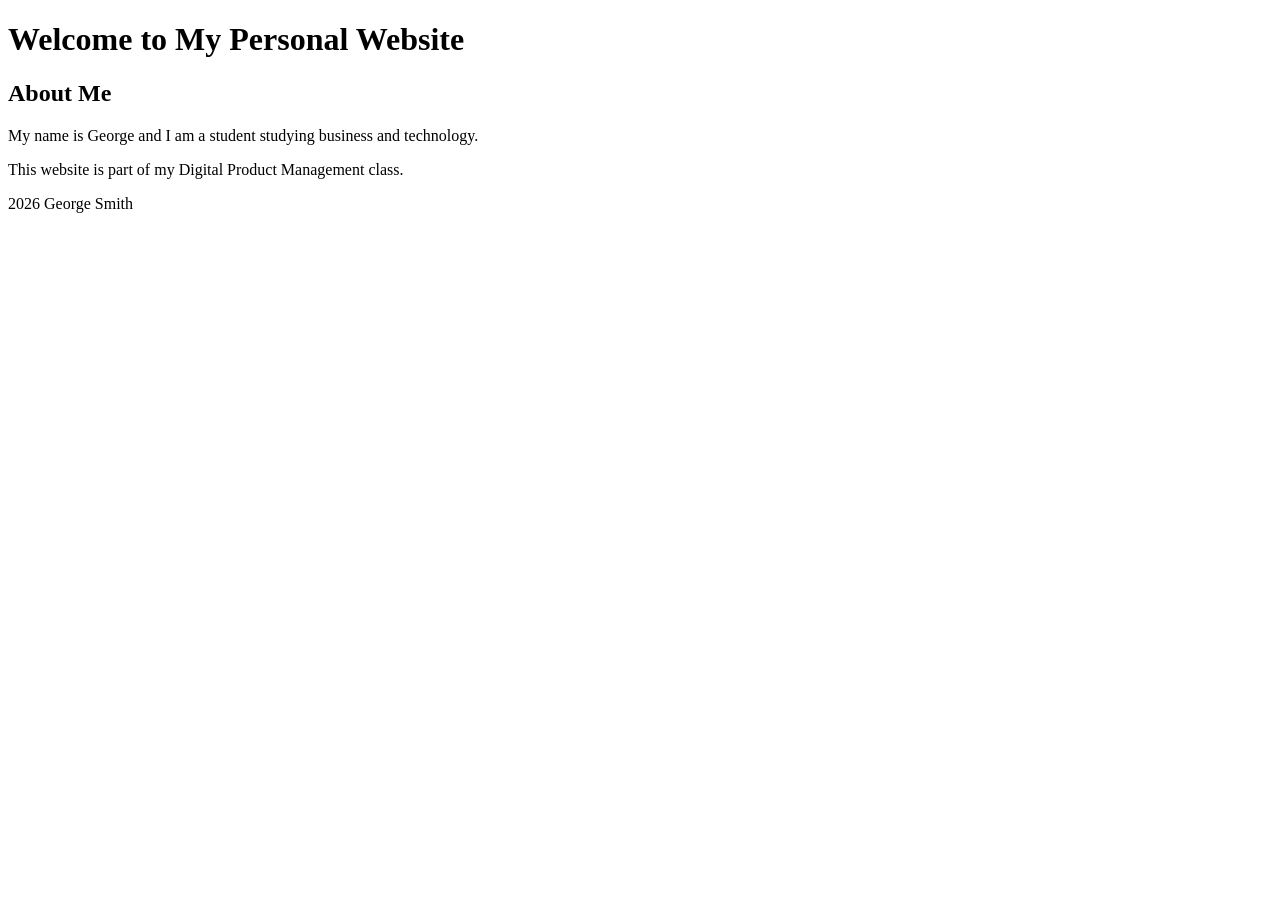
==== geosmith-website/index.html @ d1879ca6 "Added index.html basic structure" ====
<!DOCTYPE html>
<html lang="en">

<head>
<meta charset="UTF-8">
<title>George's Personal Website</title>
<link rel="stylesheet" href="style/stylesheet.css">
</head>

<body>

<header>
<h1>Welcome to My Personal Website</h1>
</header>

<main>

<h2>About Me</h2>

<p>My name is George and I am a student studying business and technology.</p>

<p>This website is part of my Digital Product Management class.</p>

</main>

<footer>
<p>2026 George Smith</p>
</footer>

</body>

</html>
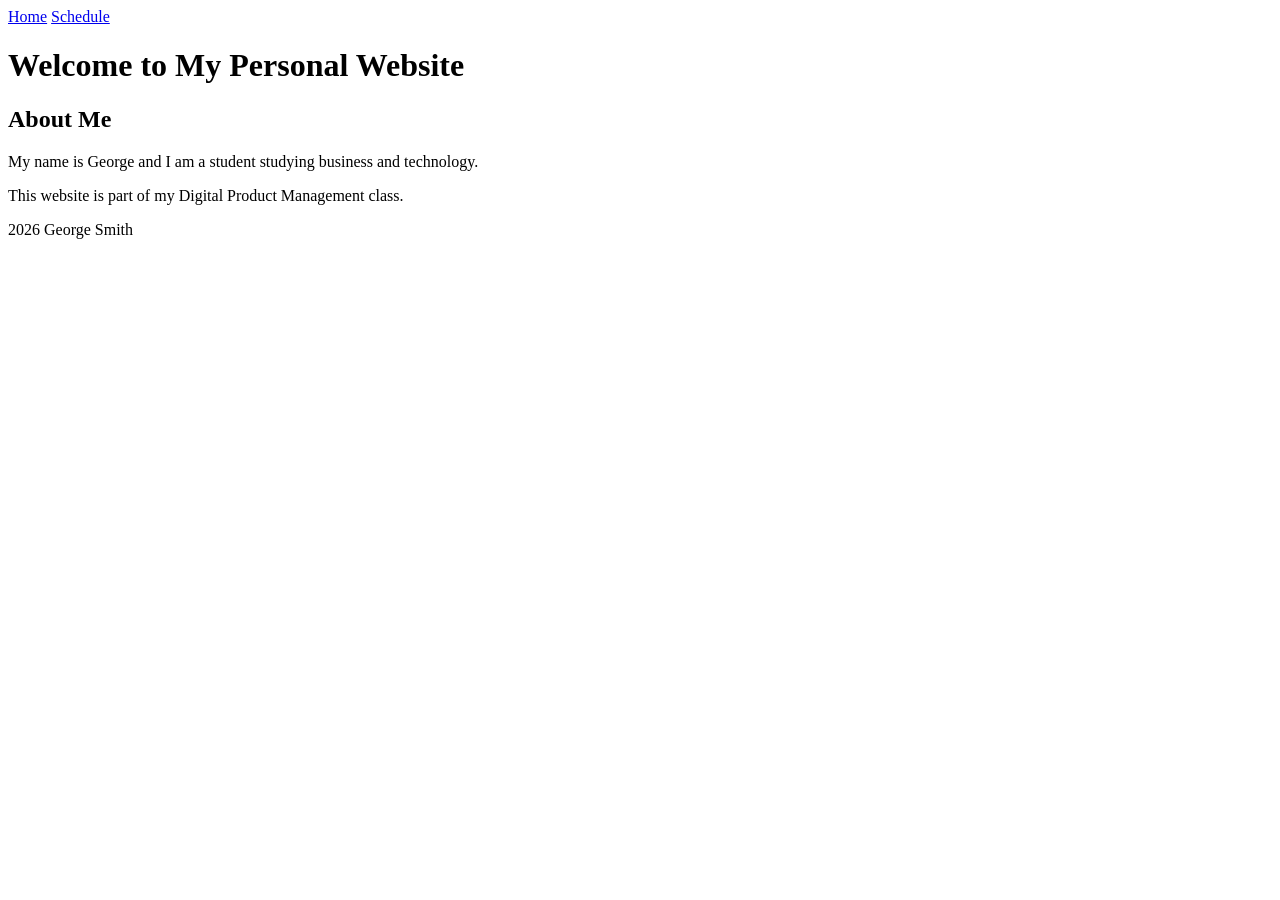
==== commit 852eb42e: "Added schedule page and navigation links" ====
--- a/geosmith-website/index.html
+++ b/geosmith-website/index.html
@@ -6,6 +6,11 @@
 <title>George's Personal Website</title>
 <link rel="stylesheet" href="style/stylesheet.css">
 </head>
+
+<nav>
+<a href="index.html">Home</a>
+<a href="schedule.html">Schedule</a>
+</nav>
 
 <body>
 
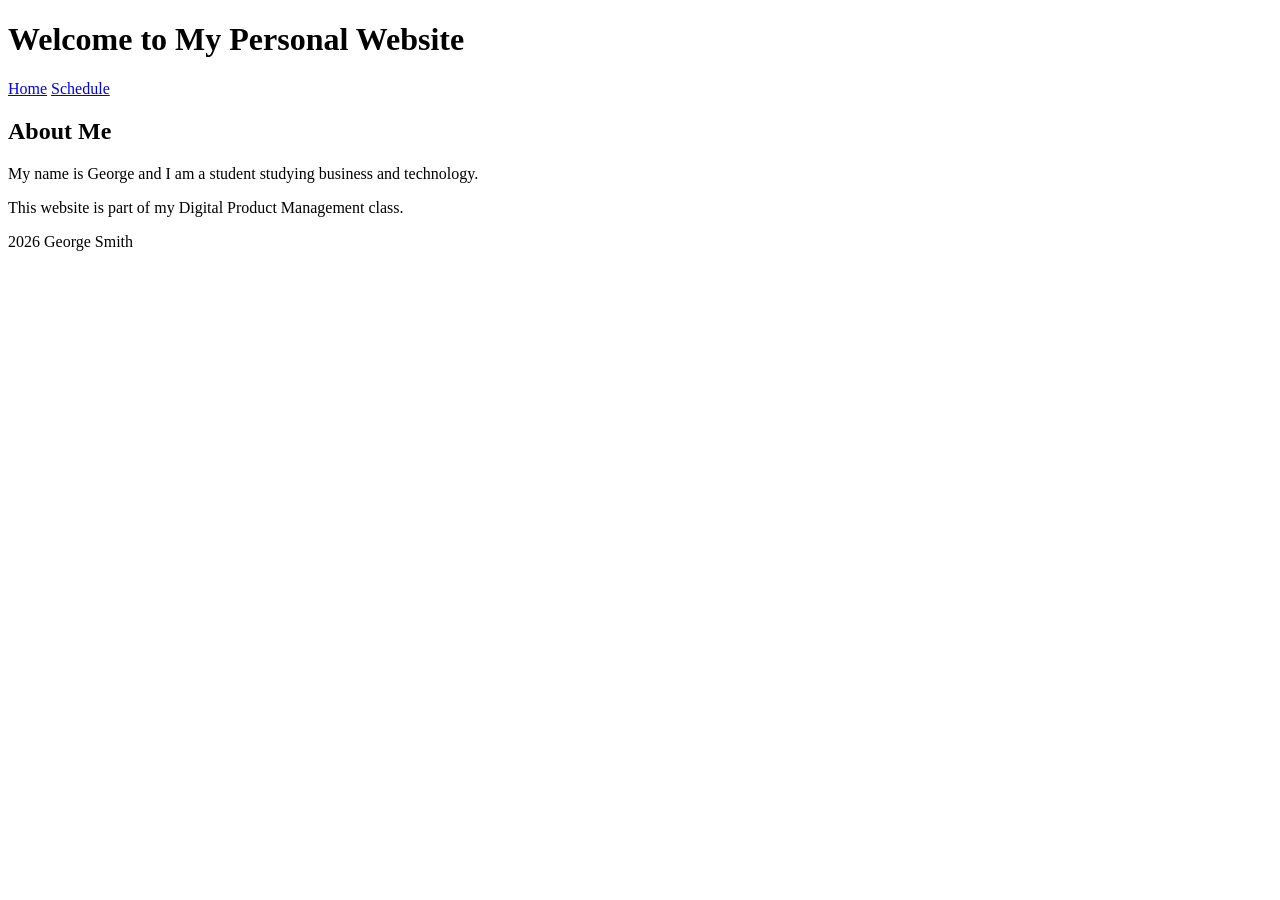
==== commit 57339eeb: "switched layout" ====
--- a/geosmith-website/index.html
+++ b/geosmith-website/index.html
@@ -7,16 +7,16 @@
 <link rel="stylesheet" href="style/stylesheet.css">
 </head>
 
-<nav>
-<a href="index.html">Home</a>
-<a href="schedule.html">Schedule</a>
-</nav>
-
 <body>
 
 <header>
 <h1>Welcome to My Personal Website</h1>
 </header>
+
+<nav>
+<a href="index.html">Home</a>
+<a href="schedule.html">Schedule</a>
+</nav>
 
 <main>
 
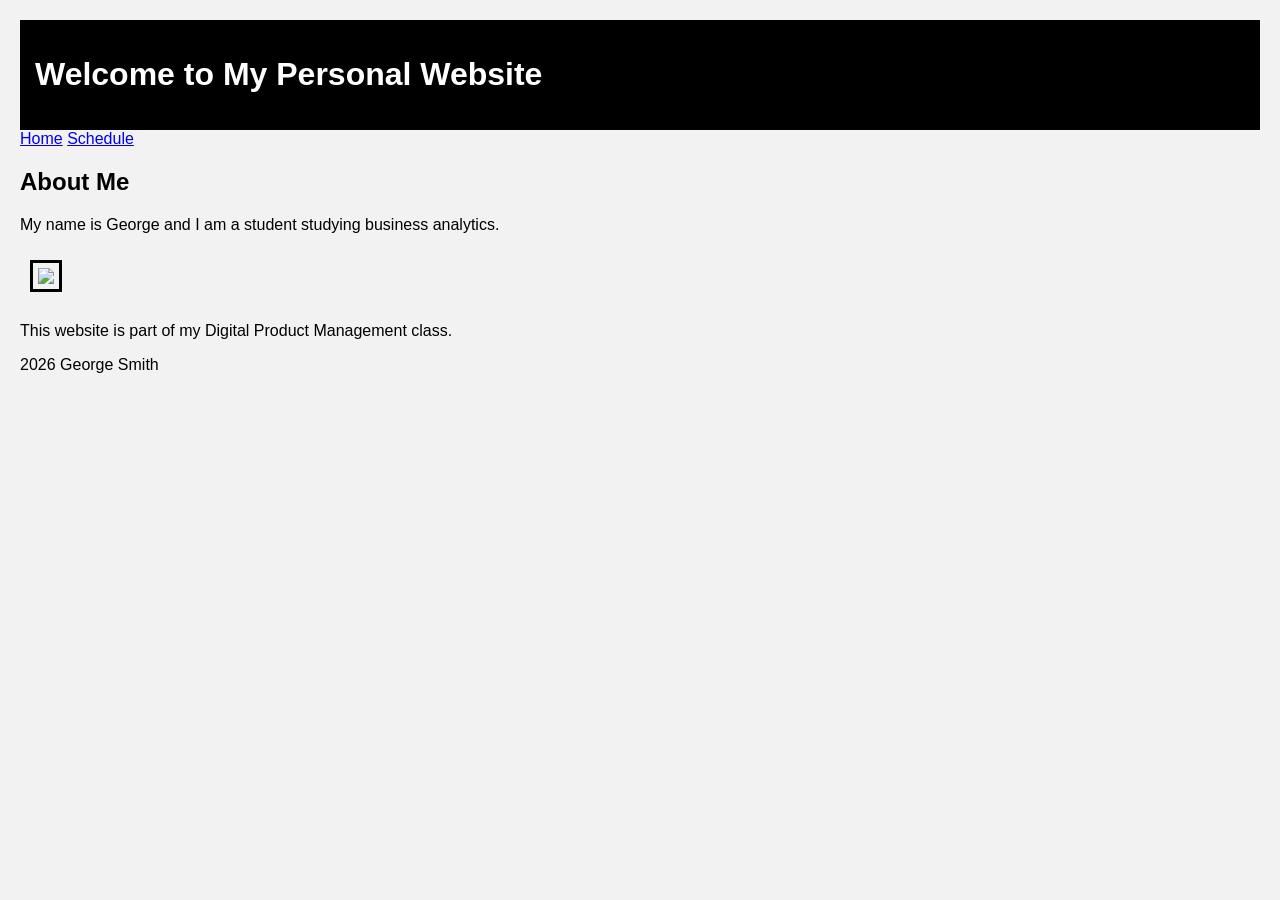
==== commit 43d159a8: "small edits" ====
--- a/geosmith-website/index.html
+++ b/geosmith-website/index.html
@@ -22,7 +22,9 @@
 
 <h2>About Me</h2>
 
-<p>My name is George and I am a student studying business and technology.</p>
+<p>My name is George and I am a student studying business analytics.</p>
+
+<img src="images/photo1.jpg" width="250">
 
 <p>This website is part of my Digital Product Management class.</p>
 
--- a/geosmith-website/style/stylesheet.css
+++ b/geosmith-website/style/stylesheet.css
@@ -0,0 +1,26 @@
+body{
+background-color:#f2f2f2;
+font-family:Arial;
+margin:20px;
+}
+
+header{
+background-color:black;
+color:white;
+padding:15px;
+}
+
+img{
+border:3px solid black;
+margin:10px;
+padding:5px;
+}
+
+table{
+border-collapse:collapse;
+}
+
+th,td{
+border:1px solid black;
+padding:10px;
+}
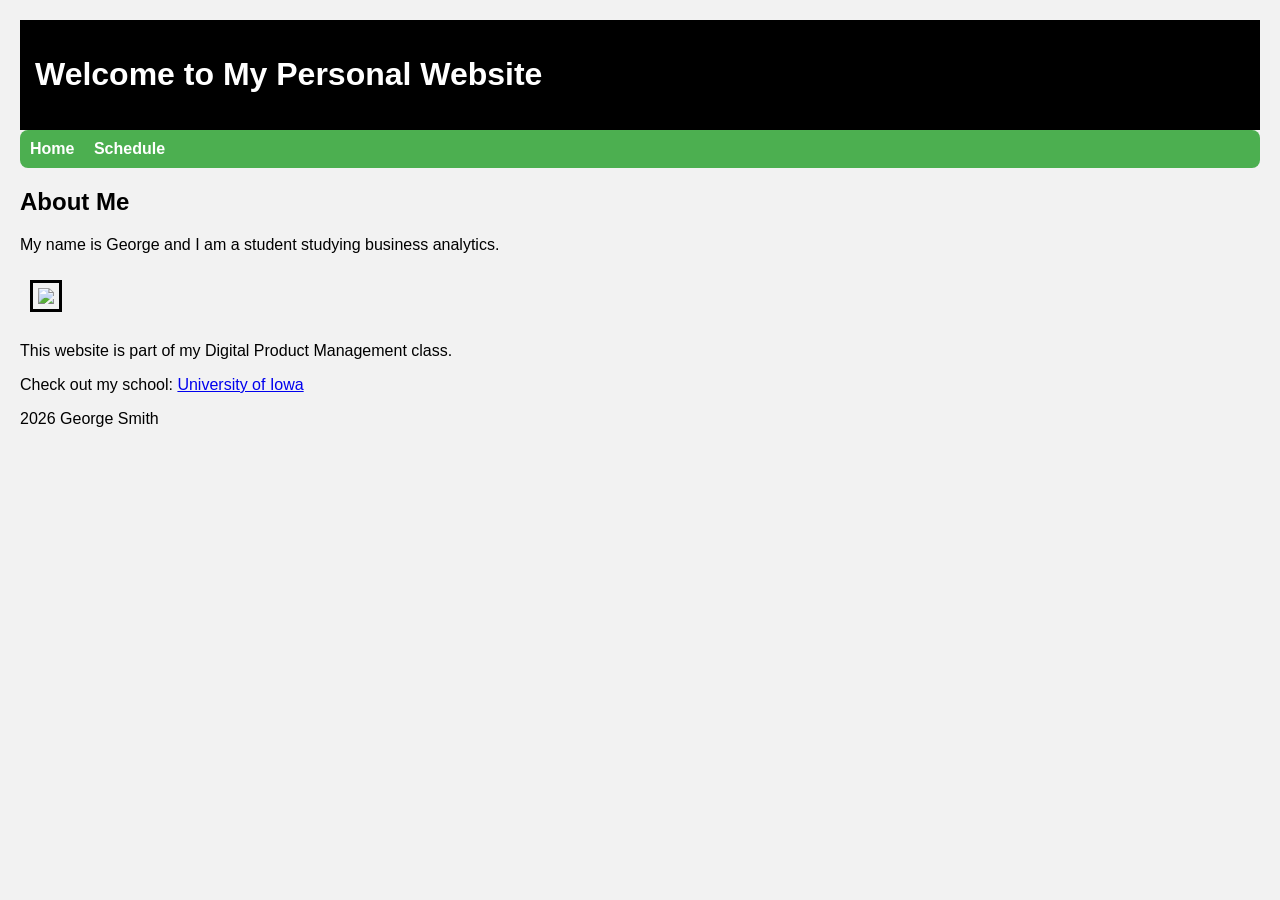
==== commit 696165f8: "final edits" ====
--- a/geosmith-website/index.html
+++ b/geosmith-website/index.html
@@ -31,6 +31,7 @@
 </main>
 
 <footer>
+<p>Check out my school: <a href="https://uiowa.edu" target="_blank">University of Iowa</a></p>
 <p>2026 George Smith</p>
 </footer>
 
--- a/geosmith-website/style/stylesheet.css
+++ b/geosmith-website/style/stylesheet.css
@@ -23,4 +23,22 @@
 th,td{
 border:1px solid black;
 padding:10px;
+}
+
+nav {
+    background-color: #4CAF50; /* nice green background */
+    padding: 10px;
+    border-radius: 8px;
+    margin-bottom: 20px;
+}
+
+nav a {
+    color: white;        /* link text color */
+    text-decoration: none; /* remove underline */
+    margin-right: 15px;  /* space between links */
+    font-weight: bold;   /* make links bold */
+}
+
+nav a:hover {
+    text-decoration: underline; /* underline on hover */
 }
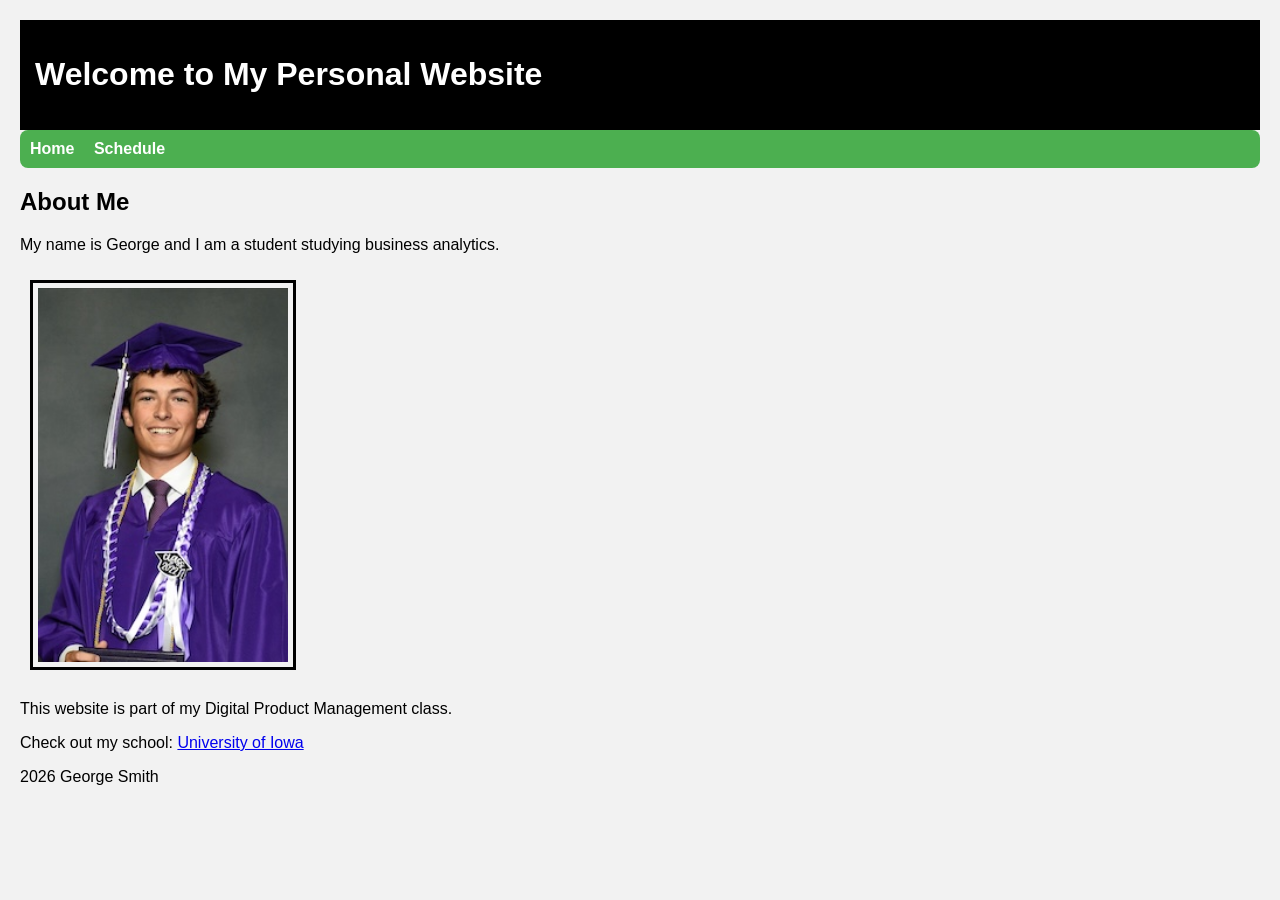
==== commit c1a9337d: "final final edits for images" ====
--- a/geosmith-website/index.html
+++ b/geosmith-website/index.html
@@ -24,7 +24,7 @@
 
 <p>My name is George and I am a student studying business analytics.</p>
 
-<img src="images/photo1.jpg" width="250">
+<img src="images/photo1.JPG" width="250">
 
 <p>This website is part of my Digital Product Management class.</p>
 
